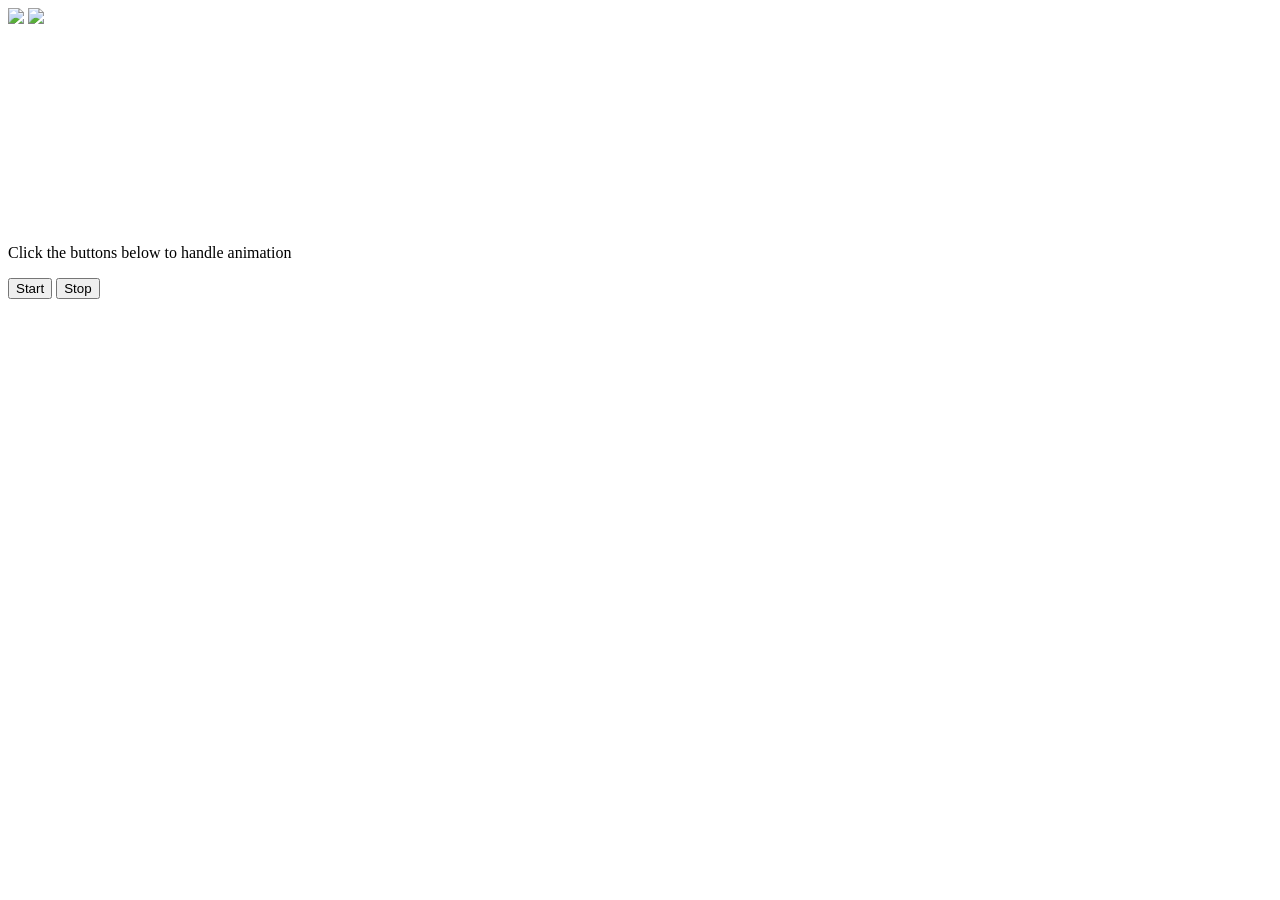
==== animation.html @ 13663d84 "Create animation.html 元素移動基本款 先弄個雛形之後再慢慢改" ====
<!DOCTYPE html>
<html lang="en">

<head>
    <script type="text/javascript"></script>
    <meta charset="UTF-8">
    <meta http-equiv="X-UA-Compatible" content="IE=edge">
    <meta name="viewport" content="width=device-width, initial-scale=1.0">
    <title>JavaScript Animation</title>
    <script src="../js/jquery-3.5.1.min.js"></script>
    <script>
        var picker = null;

        /*$(function () {
             $('img').click(function () {
                 if (picker != null) {
                     console.log('消除old');
                     picker.attr("src", "Images/star.gif");
                     picker.attr('activate', "N");
 
                 }
                 if ($(this).attr('activate') == 'N') {
                     $(this).attr('src', "Images/chngstar.gif");
                     $(this).attr('activate', "Y");
 
 
                 } else {
                     $(this).attr("src", "Images/star.gif");
                     $(this).attr('activate', "N");
                     picker = null;
 
 
 
                 }
                 console.log(`${this.id} is click`);
 
 
 
             });
         });*/
        $(document).on('click', 'img', function () {

            if (picker != null) {
                console.log('消除old');
                picker.attr("src", "Images/star.gif");
                picker.attr('activate', "N");
                picker = null;

            }
            if ($(this).attr('activate') == 'N') {
                $(this).attr('src', "Images/chngstar.gif");
                $(this).attr('activate', "Y");
                picker = $(this);


            } else {
                $(this).attr("src", "Images/star.gif");
                $(this).attr('activate', "N");
                picker = null;



            }
            console.log(`${this.id} is click`);

            //console.log('YYYY');

        });


        var pointX;
        var pointY;

        //需要一個滑鼠監聽右鍵事件,在有點選物件的情況下,點右鍵使之往指定位置移動

        document.oncontextmenu = function (e) {


            if (picker) {

                pointX = e.clientX;
                console.log(`pointX=${pointX}`);
                
                //var x = e.clientX + 'px';
                pointY = e.clientY;
                console.log(`pointY=${pointY}`);
               // var y = e.clientY + 'px';
                /*pointX = e.clientX;
                var x = e.clientX + 'px';
                pointY = e.clientY;
                var y = e.clientY + 'px';
                picker.css('left', x);
                picker.css('top', y);*/
                moveToPoint();

                //let d = (picker.prop('degs') + 30) % 360;
                //console.log(d);
                //picker.prop('degs', d);
                //console.log(`deg:${d}`);

                // let m=picker.css('transform');
                //console.log(m);
                // let d=getmatrix(picker.css('transform'));
                //  console.log('d='+d);
                //if(d=='none')d=0;
                var deg = 0;
                if (picker.css('transform') == 'none') {
                    deg = 0;
                } else {
                    deg = eval('get' + picker.css('transform'));//構造getmatrix函式,返回上次旋轉度數

                }

                picker.css({ 'transform': 'rotate(' + (deg + 30) % 360 + 'deg)' });
                // d=picker.css('transform');


                // picker.css({'transform':'rotate('+(deg+30)%360+'deg)'});
                //picker.style.left = x;
                //picker.style.top = y;
                //node.style.display = "block";
                // node.style.width = 100 + 'px';
                // node.style.height = 100 + 'px';
                return false; //很重要，不能讓瀏覽器顯示自己的右鍵選單

            }


        }
        //取角度
        function getmatrix(a, b, c, d, e, f) {
            console.log(`a=${a},b=${b},c=${c},d=${d},e=${e},f=${f}`);
            var aa = Math.round(180 * Math.asin(a) / Math.PI);
            var bb = Math.round(180 * Math.acos(b) / Math.PI);
            var cc = Math.round(180 * Math.asin(c) / Math.PI);
            var dd = Math.round(180 * Math.acos(d) / Math.PI);
            var deg = 0;
            if (aa == bb || -aa == bb) {
                deg = dd;
            } else if (-aa + bb == 180) {
                deg = 180 + cc;
            } else if (aa + bb == 180) {
                deg = 360 - cc || 360 - dd;
            }
            console.log(`deg=${deg}`);
            return deg >= 360 ? 0 : deg;
            //return (aa+','+bb+','+cc+','+dd);
        }


        var imgObj = null;
        var animate;
        function init() {
            imgObj = document.getElementById('myImage');
            imgObj2 = document.getElementById('myImage2');
            imgObj.style.position = 'absolute';
            $('myImage').prop('degs', 0);
            $('myImage2').prop('degs', 0);

            imgObj2.style.position = 'absolute';

            imgObj.style.left = '0px';
            imgObj2.style.left = '100px';
        }
        function moveRight() {

            let left = parseInt(imgObj.style.left);
            if (left <= 1000) {
                imgObj.style.left = left + 10 + 'px';
                animate = setTimeout(moveRight, 20); // call moveRight in 20msec
            } else {
                imgObj.style.left = 1000 + 'px';

            }


        }

        function stopMove() {

            clearTimeout(animate);

        }

        function moveToPoint() {

            //let left = parseInt(picker.style.left);
            // let top = parseInt(picker.style.top);

            let left = parseInt(picker.offset().left);
            let top = parseInt(picker.offset().top);
            // console.log(`left=${left}`);
            // console.log(`top=${top}`);

            if (left != pointX || top != pointY) {
                //粗糙的左右位移
                if (left < pointX) {

                    left = Math.min(left + 10, pointX);

                } else if (left > pointX) {

                    left = Math.max(left - 10, pointX);

                }



                //粗糙的上下位移
                if (top < pointY) {

                   top = Math.min(top + 10, pointY);
                    //picker.style.top = Math.min(top + 10, pointY) + 'px';

                } else if (top > pointY) {

                   top = Math.max(top - 10, pointY);

                    // picker.style.top = Math.min(top - 10, pointY) + 'px';

                }
                console.log(`top=${top},left=${left}`);

                picker.offset({top:top,left:left});

                animate = setTimeout(moveToPoint, 20); // call moveRight in 20msec

            }else{
                stopMove();


            }






        }


        function stop() {
            clearTimeout(animate);
            imgObj.style.left = '0px';
        }
        window.onload = init;

    </script>
</head>

<body>
    <div>
        <img id="myImage" activate="N" src="../Images/star.gif" />
        <img id="myImage2" activate="N" src="../Images/star.gif" />
        <div style="padding-top: 200px;">
            <p>Click the buttons below to handle animation</p>
            <input type="button" value="Start" onclick="moveRight();" />
            <input type="button" value="Stop" onclick="stop();" />
        </div>

    </div>


</body>

</html>
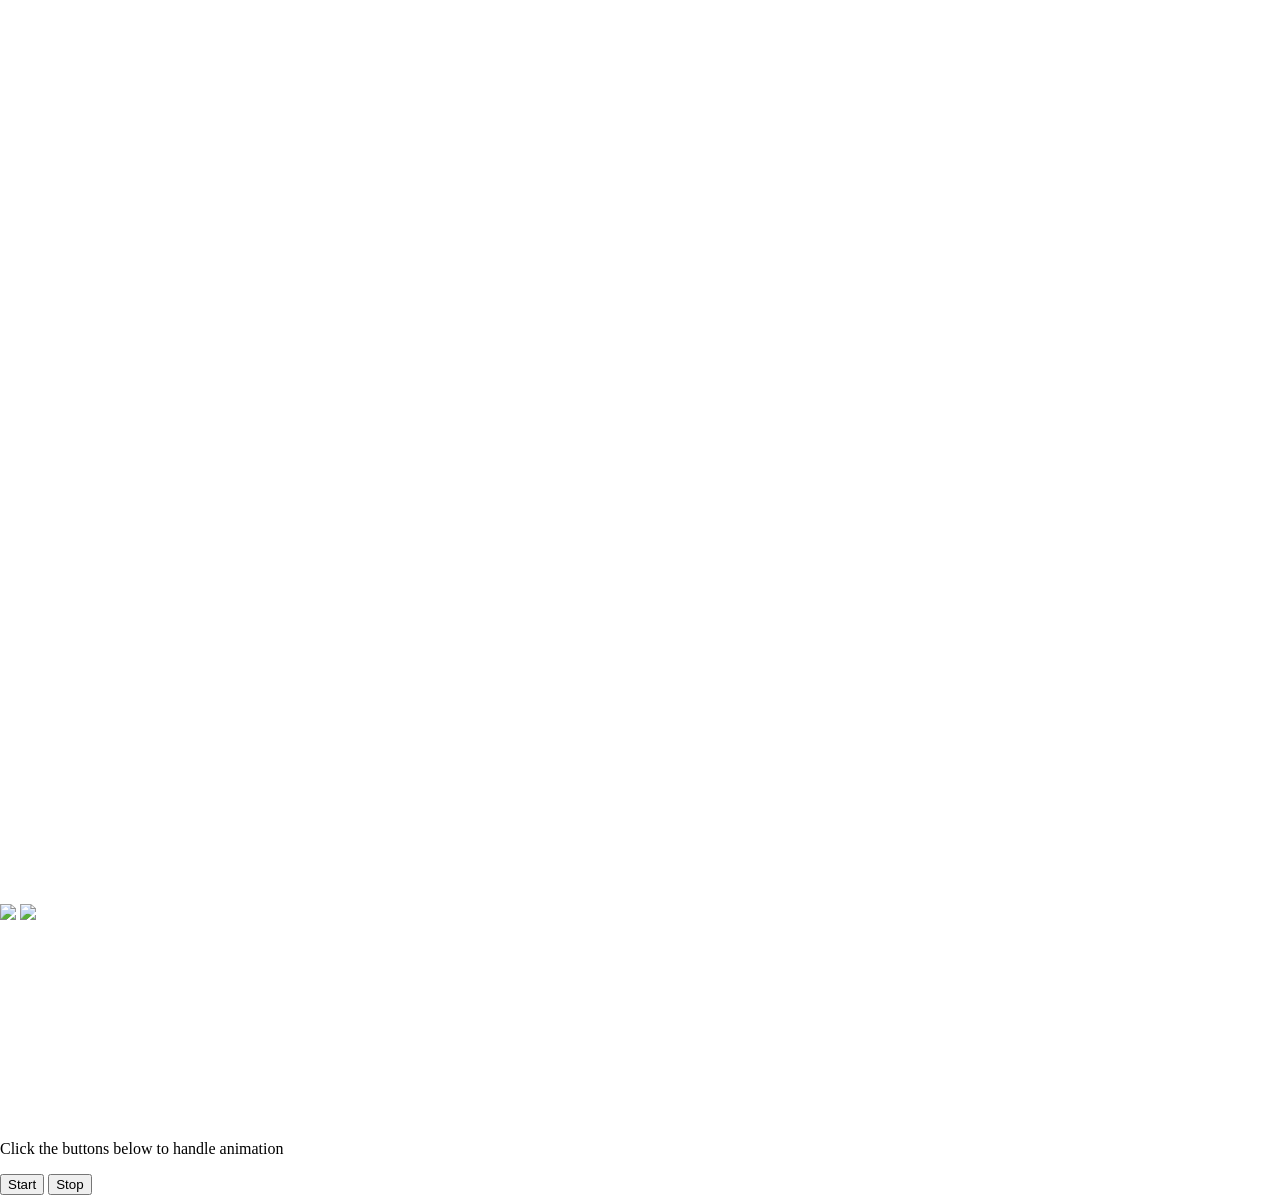
==== commit 4bd5e137: "create role" ====
--- a/animation.html
+++ b/animation.html
@@ -2,14 +2,195 @@
 <html lang="en">
 
 <head>
+
     <script type="text/javascript"></script>
     <meta charset="UTF-8">
     <meta http-equiv="X-UA-Compatible" content="IE=edge">
     <meta name="viewport" content="width=device-width, initial-scale=1.0">
     <title>JavaScript Animation</title>
     <script src="../js/jquery-3.5.1.min.js"></script>
+
+</head>
+
+<body style="margin: 0;padding: 0;">
+    <canvas id="canvas" width="window.innerWidth" height="window.innerHeight"></canvas>
+    <div id="area">
+
+        <img id="myImage" activate="N" src="../Images/star.gif" />
+        <img id="myImage2" activate="N" src="../Images/star.gif" />
+        <div style="padding-top: 200px;">
+            <p>Click the buttons below to handle animation</p>
+            <input type="button" value="Start" onclick="moveRight();" />
+            <input type="button" value="Stop" onclick="stop();" />
+        </div>
+
+    </div>
+
     <script>
         var picker = null;
+        var mouseX;
+        var mouseY;
+        var canvas = document.getElementById("canvas");
+
+        canvas.width = window.innerWidth;
+        canvas.height = window.innerHeight;
+        var ctx = canvas.getContext("2d");
+
+        var source = document.createElement("img");
+        var item   = document.createElement('img');
+
+        source.src = "images/role.png";
+        item.src="images/item.png";
+
+        function createItem(){
+
+            let x=Math.floor(Math.random()*16);
+            let y=Math.floor(Math.random()*19);
+            let size=32;
+            ctx.clearRect(0,0,size*2,size*2);    
+            ctx.drawImage(item,x*size,y*size,size,size,0,0,size*2,size*2);
+          
+
+         
+            
+        }
+        
+
+        $("html").mousemove(function (e) {
+
+            //mouseX=$(this).offset().left;
+            mouseX = e.clientX;
+            mouseY = e.clientY;
+            // mouseY=$(this).offset().top;
+            //console.log(`mouseX${mouseX},mouseY${mouseY}`)
+
+
+        })
+
+        //橫*4,直*2 動作3個一組
+        class role {
+            //direction:0=down 1=left 2=right 3=up
+            //action:0 1(idle) 2 
+            mDiv = null;
+            mCanvas = null;
+            mCtx = null;
+            name;
+            posX = 0;
+            posY = 0;
+            direction = 0;
+            action = 1;
+            roleX;
+            roleY;
+            size = 36;
+            timer;
+            //interval;
+
+
+            block = true;
+            constructor(name, posX, posY) {
+                this.name = name;
+                this.posX = posX;
+                this.posY = posY;
+                this.randomRole();
+                // this.timer=setInterval(this.drawRole,1000);
+                this.mDiv = document.createElement('div');
+                this.mDiv.className = "roleDiv"
+                this.mDiv.style.position = 'absolute';
+                this.mDiv.style.width = '72px';
+                this.mDiv.style.height = '72px';
+                this.mDiv.style.borderWidth = "1px 5px 10px 20px"
+                this.mDiv.style.left = (posX) + "px";
+                this.mDiv.style.top = (posY) + "px";
+                this.mCanvas = document.createElement("canvas");
+
+              
+                this.mCanvas.width=72;
+                this.mCanvas.height=72;
+                //this.mCanvas.style.width=(this.size*2)+'px';
+                //this.mCanvas.style.height=(this.size*2)+'px';
+                  
+                this.mDiv.appendChild(this.mCanvas);
+                this.mDiv.addEventListener('click',function(){alert(this.name)});
+                this.mCtx = this.mCanvas.getContext("2d");
+                // this.mCanvas.style.width="72px";
+                // this.mCanvas.style.height="72px";
+
+                document.body.insertBefore(this.mDiv, document.getElementById('area'));
+                this.timer = setInterval(drawRole, 1000, this);
+                // timer.start();
+                // this.drawRole();
+                console.log(`name=${this.name}, posX = ${this.posX}, posY = ${this.posY}, 外觀 = ${this.roleX} /${this.roleY}`);
+
+
+            }
+
+            randomRole() {
+
+                this.roleX = Math.floor(Math.random() * 4);
+                this.roleY = Math.floor(Math.random() * 2);
+                //X部分,roleX*3取得是大圖的哪一個角色X範圍,並+action決定目前動作
+
+            }
+
+            /*drawRole() {
+
+                this.direction = Math.floor(Math.random() * 4);
+                console.log(`direction=${this.direction}`);
+                console.log(`draw:${this.size * (3 * this.roleX + this.action)},
+                 ${this.size * (4 * this.roleY + this.direction)},
+                 ${this.posX},
+                 ${this.posY}, 
+                 
+                 
+                 `)
+                ctx.drawImage(
+                    source,
+                    this.size * (3 * this.roleX + this.action),
+                    this.size * (4 * this.roleY + this.direction),
+                    this.size,
+                    this.size,
+                    this.posX,
+                    this.posY,
+                    this.size * 2,
+                    this.size * 2)
+            }*/
+
+
+
+        }
+
+        function drawRole(role) {
+
+            role.direction = Math.floor(Math.random() * 4);
+            console.log(`XXXdirection=${role.direction}`);
+            console.log(`draw:${role.size * (3 * role.roleX + role.action)},
+            ${role.size * (4 * role.roleY + role.direction)},
+            ${role.posX},
+            ${role.posY},  `);
+
+            //role.mCtx.clearRect(role.posX,role.posY,role.size*2,role.size*2);
+            role.mCtx.clearRect(0, 0, role.size * 2, role.size * 2);
+
+            role.mCtx.drawImage(
+                source,
+                role.size * (3 * role.roleX + role.action),
+                role.size * (4 * role.roleY + role.direction),
+                role.size,
+                role.size,
+                0,
+                0,
+                // role.posX,
+                // role.posY,
+                role.size*2,
+                role.size*2);
+        }
+
+
+
+        function create(name) {
+
+            let r = new role(name, mouseX, mouseY);
+        }
 
         /*$(function () {
              $('img').click(function () {
@@ -68,6 +249,18 @@
         });
 
 
+       /* $(document).on('click', '.roleDiv', function () {
+            $(this).css({"border-color": "#C1E0FF", 
+             "border-weight":"1px", 
+             "border-style":"solid"});
+       
+            
+
+    
+
+        });*/
+
+
         var pointX;
         var pointY;
 
@@ -80,11 +273,11 @@
 
                 pointX = e.clientX;
                 console.log(`pointX=${pointX}`);
-                
+
                 //var x = e.clientX + 'px';
                 pointY = e.clientY;
                 console.log(`pointY=${pointY}`);
-               // var y = e.clientY + 'px';
+                // var y = e.clientY + 'px';
                 /*pointX = e.clientX;
                 var x = e.clientX + 'px';
                 pointY = e.clientY;
@@ -209,32 +402,27 @@
                 //粗糙的上下位移
                 if (top < pointY) {
 
-                   top = Math.min(top + 10, pointY);
+                    top = Math.min(top + 10, pointY);
                     //picker.style.top = Math.min(top + 10, pointY) + 'px';
 
                 } else if (top > pointY) {
 
-                   top = Math.max(top - 10, pointY);
+                    top = Math.max(top - 10, pointY);
 
                     // picker.style.top = Math.min(top - 10, pointY) + 'px';
 
                 }
                 console.log(`top=${top},left=${left}`);
 
-                picker.offset({top:top,left:left});
+                picker.offset({ top: top, left: left });
 
                 animate = setTimeout(moveToPoint, 20); // call moveRight in 20msec
 
-            }else{
+            } else {
                 stopMove();
 
 
             }
-
-
-
-
-
 
         }
 
@@ -246,21 +434,8 @@
         window.onload = init;
 
     </script>
-</head>
-
-<body>
-    <div>
-        <img id="myImage" activate="N" src="../Images/star.gif" />
-        <img id="myImage2" activate="N" src="../Images/star.gif" />
-        <div style="padding-top: 200px;">
-            <p>Click the buttons below to handle animation</p>
-            <input type="button" value="Start" onclick="moveRight();" />
-            <input type="button" value="Stop" onclick="stop();" />
-        </div>
-
-    </div>
 
 
 </body>
 
-</html>
+</html>
